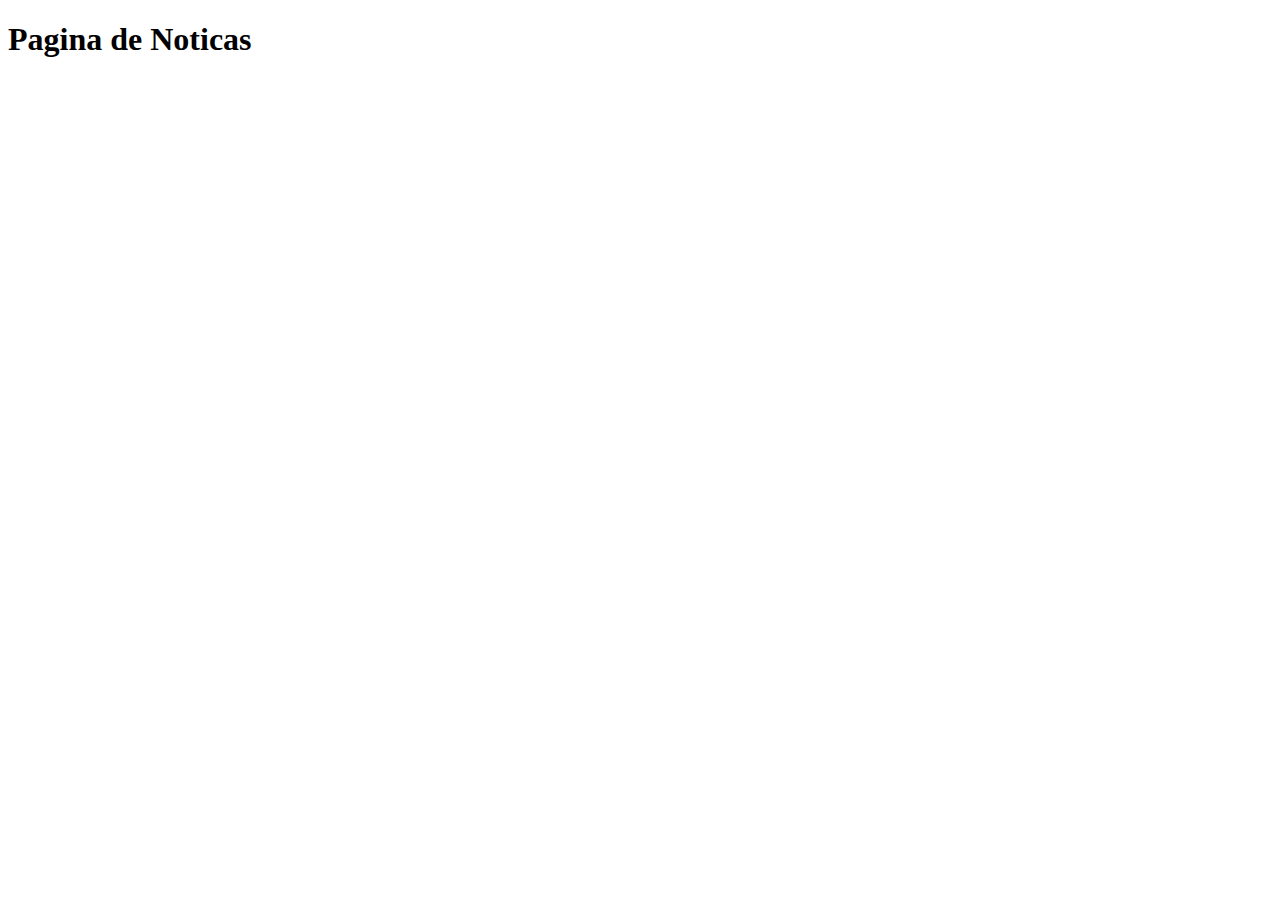
==== noticias.html @ 37a86e4b "site" ====
<!DOCTYPE html>
<html lang="pt-br">
<head>
    <meta charset="UTF-8">
    <meta name="viewport" content="width=device-width, initial-scale=1.0">
    <title>noticias</title>
</head>
<body>
    <h1>Pagina de Noticas</h1>
    
</body>
</html>
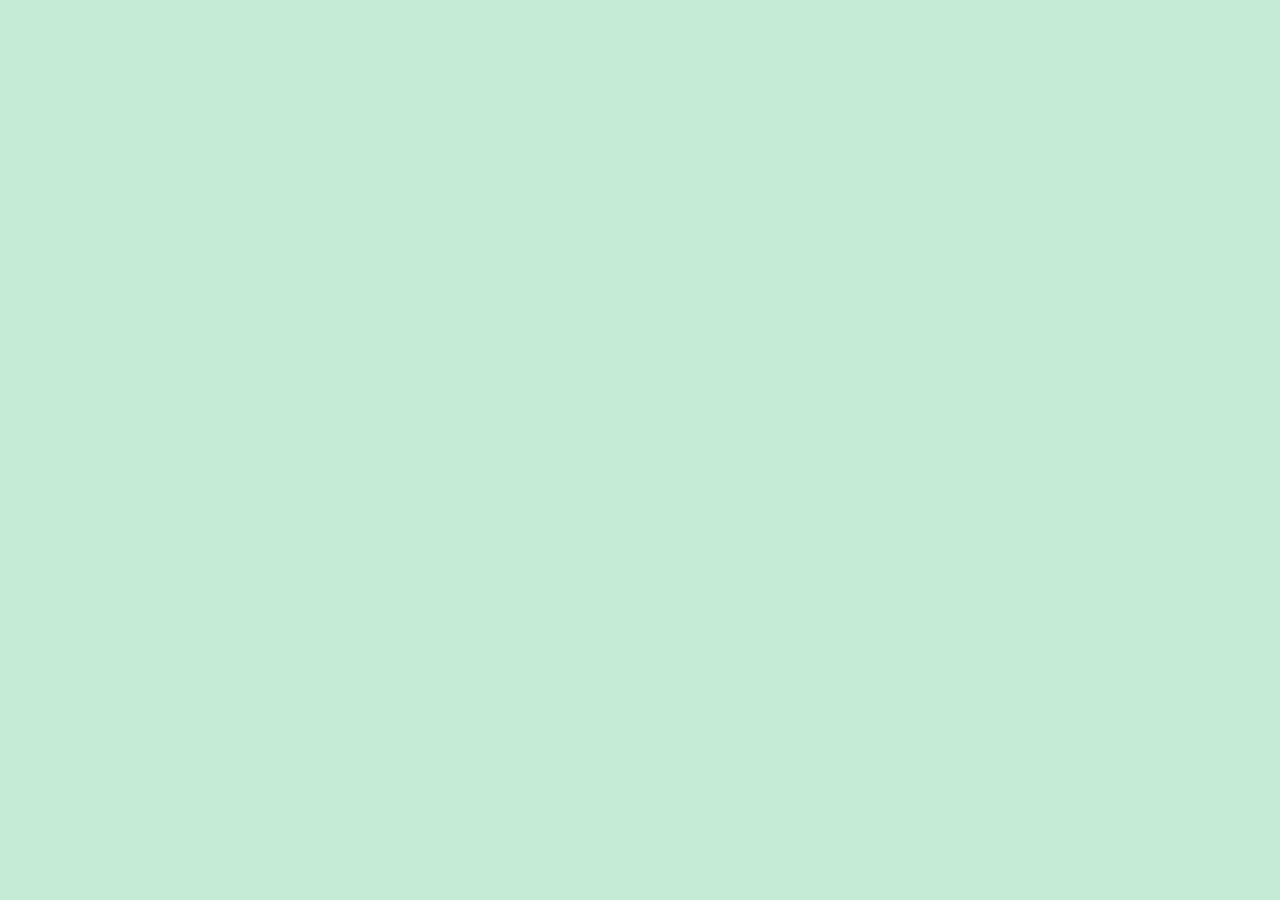
==== commit f4003386: "android" ====
--- a/noticias.html
+++ b/noticias.html
@@ -1,12 +1,13 @@
 <!DOCTYPE html>
-<html lang="pt-br">
+<html lang="en">
 <head>
     <meta charset="UTF-8">
     <meta name="viewport" content="width=device-width, initial-scale=1.0">
-    <title>noticias</title>
+    <title>Document</title>
+    <link rel="shortcut icon" href="imagens/favicon.ico" type="image/x-icon">
+    <link rel="stylesheet" href="estilo/style.css">
 </head>
 <body>
-    <h1>Pagina de Noticas</h1>
     
 </body>
 </html>--- a/estilo/style.css
+++ b/estilo/style.css
@@ -0,0 +1,225 @@
+@charset "UTF-8";
+@import url('https://fonts.googleapis.com/css2?family=Bebas+Neue&display=swap');
+
+@font-face {
+    font-family: 'Android';
+    src: url('../fontes/idroid.otf') format('opentype');
+    font-weight: normal;
+}
+
+:root {
+    --cor0:#c5ebd6;
+    --cor1:#83e1ad;
+    --cor2:#3ddc84;
+    --cor3:#2fa866;
+    --cor4:#1a5c37;
+    --cor5:#063d1e;
+    --fonte-padrao:Arial, Verdana, Helvetica, sans-serif;
+    --fonte-destaque: 'Bebas Neue', cursive;
+    --fonte-android: 'Android', cursive;
+}
+* 
+{
+    margin: 0px;
+    padding: 0px;
+}
+
+
+
+body 
+{
+    background-color:var(--cor0);
+    font-family: var(--fonte-padrao);
+}
+a.externo::after 
+{
+content:'\00A0\1F517' ;
+}
+header 
+{
+    background-image: linear-gradient(to bottom, var(--cor3), var(--cor5) );
+    min-height: 150px;
+    text-align: center;
+    padding-top: 40px;
+}
+header h1 
+{
+    
+    color:white;
+    font-family: var(--fonte-destaque);
+    font-size: 3em;
+    font-weight: normal;
+    margin-bottom: 20px;
+    text-shadow: 2px 2px 0px rgba(0, 0, 0, 0.349);
+    
+}
+header > p 
+{
+    font-family: var(--fonte-padrao);
+    font-size: 1.2em;
+    color: white;
+    max-width: 600px;
+    padding-right: 10px;
+    padding-left: 10px;
+    margin: auto;
+    padding-bottom: 50px;
+    text-shadow: 2px 2px 0px rgba(0, 0, 0, 0.349);
+
+}
+nav 
+{
+    background-color: var(--cor5);
+    padding: 10px;
+    box-shadow: 0px 7px 7px rgba(0, 0, 0, 0.363);
+}
+nav a 
+{
+    color: var(--cor1);
+    padding: 10px;
+    border-radius: 5px;
+    text-decoration: none;
+    font-weight: bold;
+    transition-duration: .5s;
+}
+nav > a:hover 
+{
+    background-color: var(--cor3);
+    color: var(--cor5);
+}
+
+main 
+{
+    min-width: 300px;
+    max-width: 1000px;
+    margin: auto;
+    margin-bottom: 30px;
+    background-color: white;
+    padding: 20px;
+    box-shadow: 0px 0px 10px rgba(0, 0, 0, 0.527);
+    border-bottom-left-radius: 10px;
+    border-bottom-right-radius: 10px;
+}
+main h1 
+{
+    color:var(--cor5);
+    font-family: var(--fonte-android);
+    font-weight: normal;
+    font-size: 1.8em;
+
+}
+main h2 
+{
+    font-family: var(--fonte-android);
+    color: var(--cor4);
+    font-size: 1,3em;
+    font-weight: normal;
+    background-image: linear-gradient(to right, var(--cor1), transparent);
+    text-indent: 8px;
+
+
+}
+    
+    
+    main p 
+{
+         margin: 15px 0px;
+        text-align: justify;
+        text-indent: 30px;
+        font-size: 1em;
+        line-height: 2em;
+    
+
+}
+main strong 
+{
+    color: var(--cor4);
+    font-weight: bolder;
+    
+}
+main a 
+{
+    text-decoration: none;
+    
+    font-size: bold;
+    color: var(--cor5);
+    background-color: var(--cor1);
+    padding: 2px 6px;
+
+}
+main a :hover
+{
+    text-decoration: underline;
+    color: var(--cor4);
+}
+main img 
+{
+    width: 100%;
+}
+main img.pequeno 
+{
+    max-width: 350px;
+    display: block;
+    margin: auto;
+}
+div.video
+{
+    background-color: var(--cor5);
+    margin: 0px -20px 30px -20px;
+    padding: 20px;
+    padding-bottom: 57%;
+
+    position: relative;
+}
+div.video > iframe
+{
+    position: absolute;
+    top: 5%;
+    left: 5%;
+    width: 90%;
+    height: 90%;
+
+
+}
+aside 
+{
+    background-color: var(--cor1);
+    padding: 10px;
+    border-radius: 10px;
+
+}
+aside > h3
+{
+    background-color: var(--cor4);
+    color: white;
+    padding: 10px;
+    margin: -10px -10px 0px -10px;
+    border-radius: 10px 10px 0px  0px;
+    box-shadow: 3px 3px 8px rgba(0, 0, 0, 0.397);
+
+}
+aside > ul
+{
+    list-style-type: '\1F5F8\00A0\00A0';
+    list-style-position: inside;
+    columns: 2;
+}
+footer 
+{
+    background-color: var(--cor5);
+    color: white;
+    text-align: center;
+    font-size: 0.8em;
+    padding: 5px;
+}
+footer  a 
+{
+    color: white;
+    font-weight: bolder;
+    text-decoration: none;
+}
+ footer a:hover 
+ {
+    text-decoration: underline;
+    color: var(--cor1);
+ }
+
